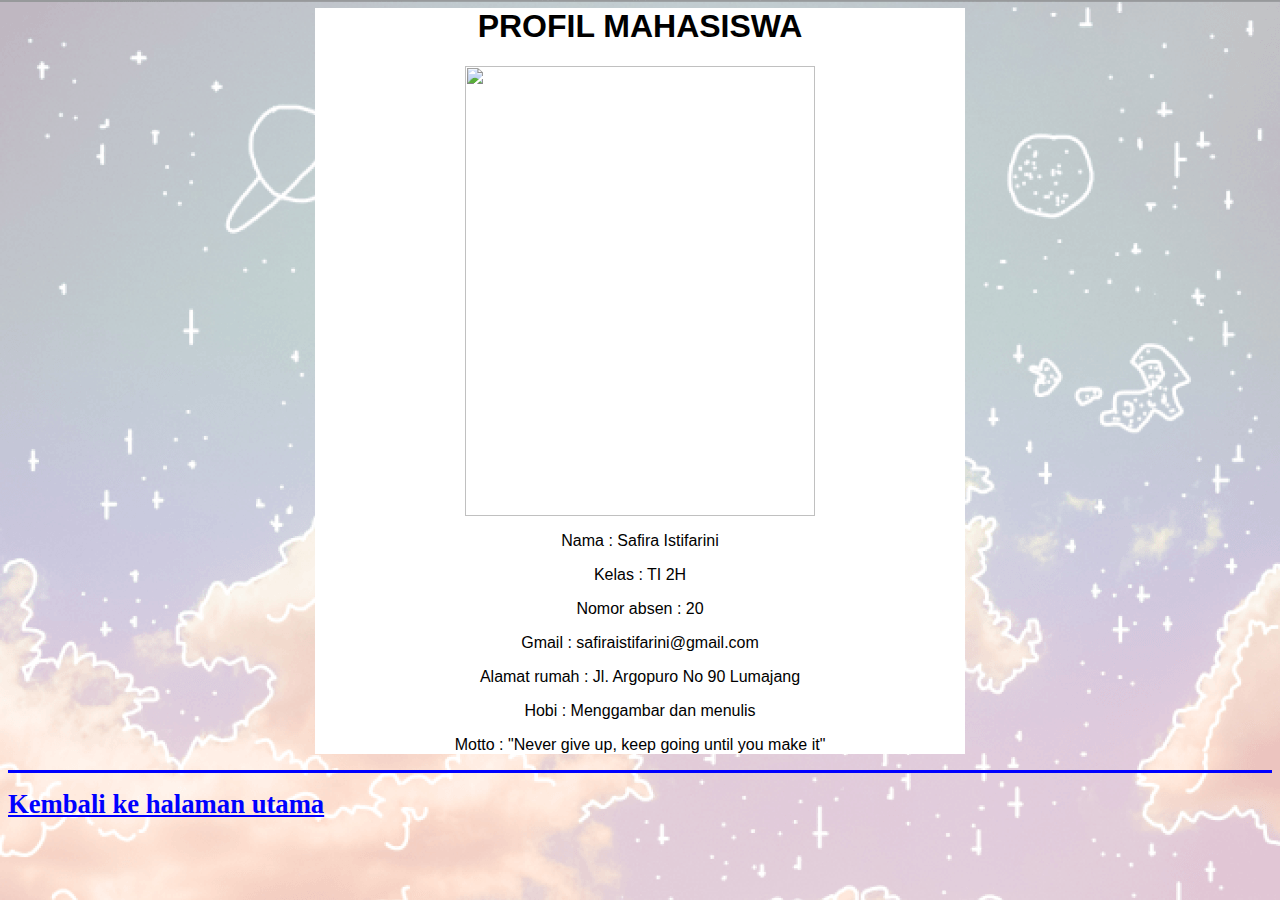
==== Halaman Profil.html @ 9167d04d "first commit" ====
<html>
<head>
<title>Halaman Profil</title>
<link rel="stylesheet" type="text/css" href="Halaman Profil.css">
</head>

<body>
<center>
<div class = "kotak1">
<h1 align = "center" class = judul>PROFIL MAHASISWA</h1>
<center><img src="../minggu2_web/img/foto.jpg" height = "450" width = "350">
<p>Nama : Safira Istifarini</p>
<p>Kelas : TI 2H</p>
<p>Nomor absen : 20</p>
<p>Gmail : safiraistifarini@gmail.com</p>
<p>Alamat rumah : Jl. Argopuro No 90 Lumajang</p>
<p>Hobi : Menggambar dan menulis</p>
<p>Motto : "Never give up, keep going until you make it"</p>
</center>
</div>
</center>
<hr size = "3px" color = "blue">
<b><p><a class= "Link" href="Halaman Indeks.html">Kembali ke halaman utama</a></b>
</body>
</html>
---- Halaman Profil.css ----
body {
background: url('img/profil.png')
}
.kotak1{
	font-family : helvetica;
	width: 650px;
background: white;}

.link{
font-size: 20pt;
}
.link:hover{
color: red;}

.link:link{ 
color: blue;
}
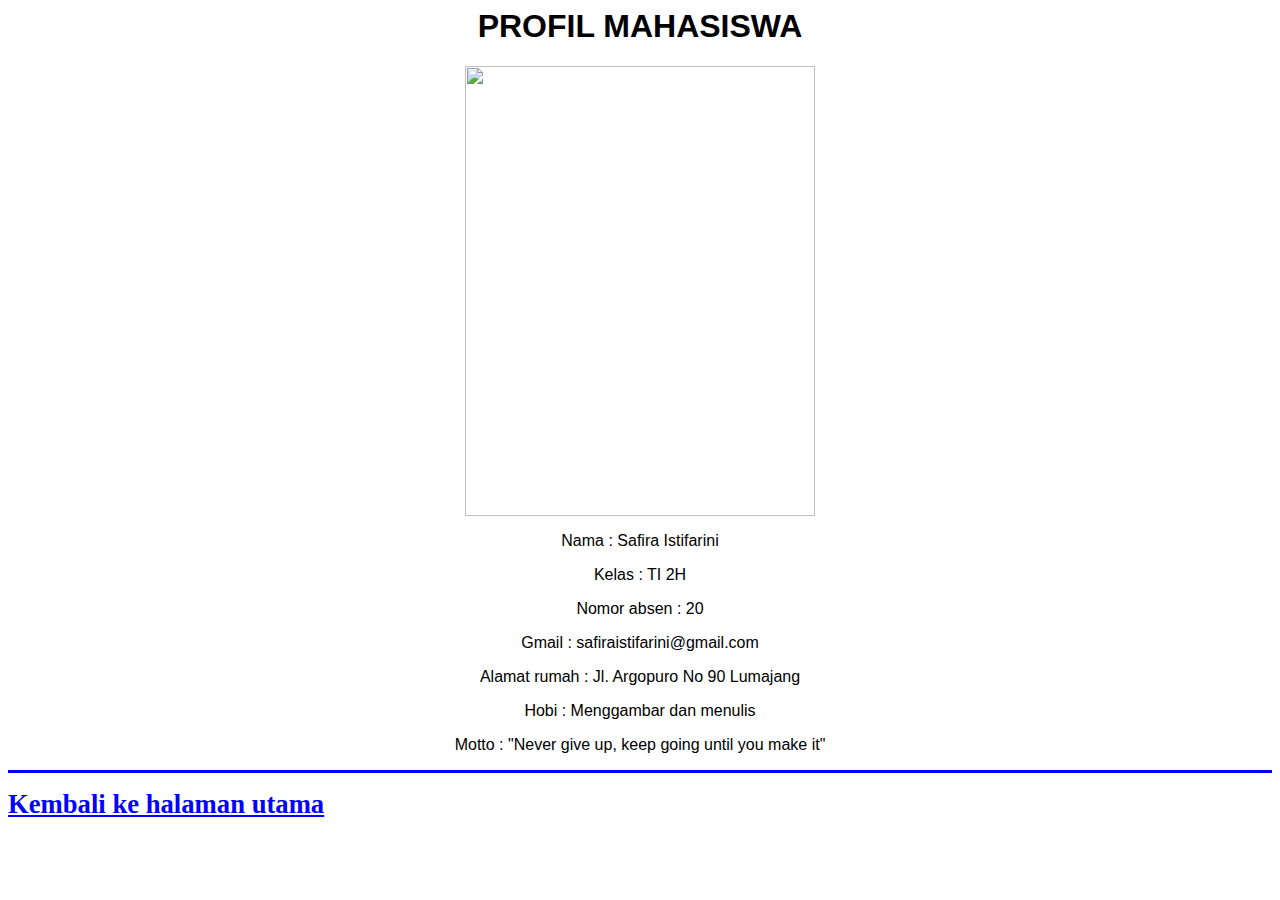
==== commit 294ae4c0: "Update Halaman Profil.html" ====
--- a/Halaman Profil.html
+++ b/Halaman Profil.html
@@ -8,7 +8,7 @@
 <center>
 <div class = "kotak1">
 <h1 align = "center" class = judul>PROFIL MAHASISWA</h1>
-<center><img src="../minggu2_web/img/foto.jpg" height = "450" width = "350">
+<center><img src="../minggu2_web/foto.jpg" height = "450" width = "350">
 <p>Nama : Safira Istifarini</p>
 <p>Kelas : TI 2H</p>
 <p>Nomor absen : 20</p>
@@ -22,4 +22,4 @@
 <hr size = "3px" color = "blue">
 <b><p><a class= "Link" href="Halaman Indeks.html">Kembali ke halaman utama</a></b>
 </body>
-</html>+</html>
--- a/Halaman Profil.css
+++ b/Halaman Profil.css
@@ -1,5 +1,5 @@
 body {
-background: url('img/profil.png')
+background: url('profil.png')
 }
 .kotak1{
 	font-family : helvetica;
